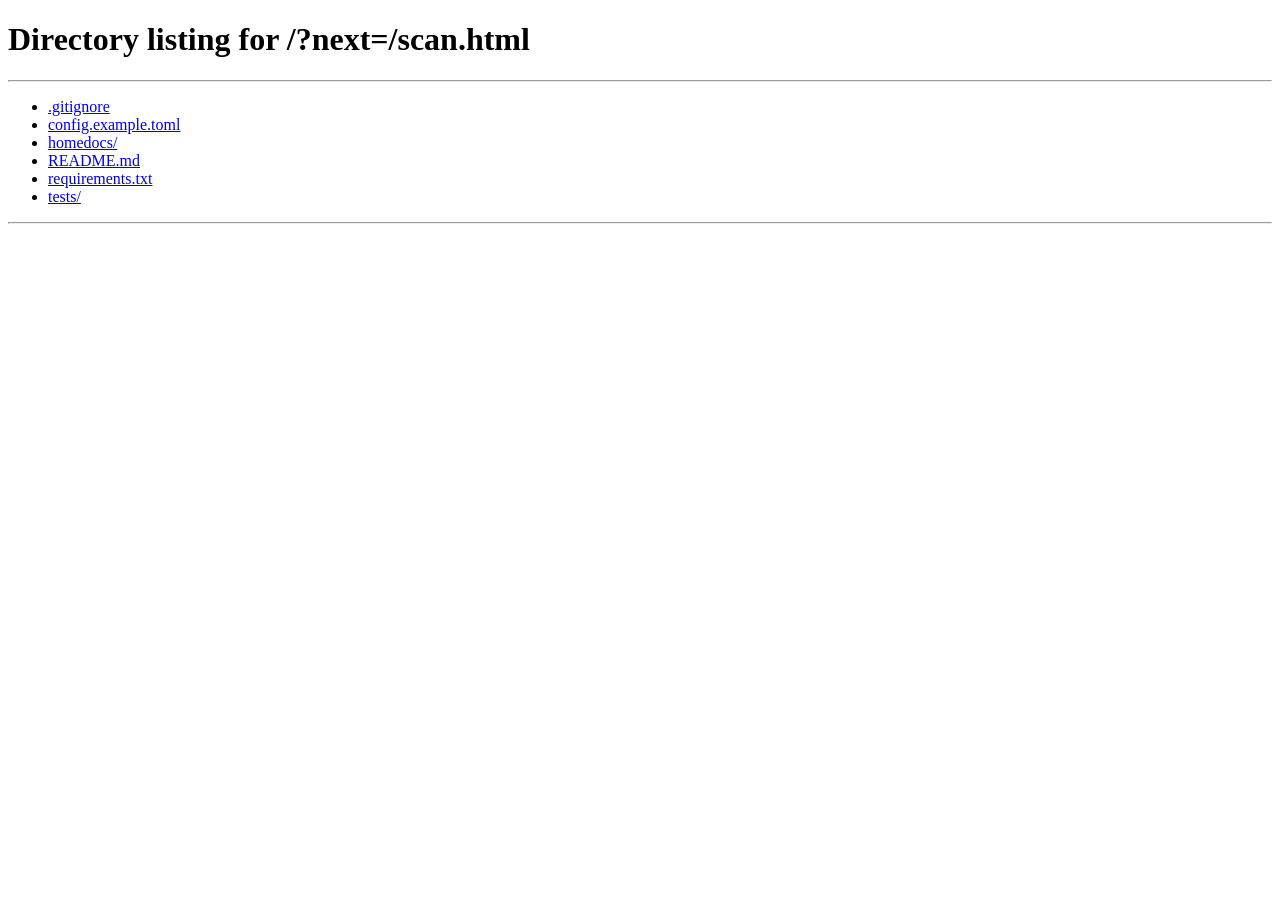
==== homedocs/static/scan.html @ ca0b38db "Сканер с телефона: веб-приложение в стиле Adobe Scan - scanner.py (OpenCV): поиск листа на фото, вып" ====
<!doctype html>
<html lang="en">
<head>
<meta charset="utf-8">
<meta name="viewport" content="width=device-width, initial-scale=1, viewport-fit=cover">
<meta name="referrer" content="no-referrer">
<meta name="theme-color" content="#2f6fed">
<meta name="mobile-web-app-capable" content="yes">
<meta name="apple-mobile-web-app-capable" content="yes">
<meta name="apple-mobile-web-app-title" content="HD Scan">
<title>HomeDocs Scan</title>
<link rel="manifest" href="manifest.json">
<link rel="icon" href="icons/icon-192.png">
<link rel="apple-touch-icon" href="icons/icon-192.png">
<link rel="stylesheet" href="style.css">
<link rel="stylesheet" href="scan.css">
<script src="boot.js"></script>
</head>
<body class="scan">

<header class="s-head">
  <a href="/" class="s-back" data-i18n-title="s_archive">←</a>
  <h1>📷 <span data-i18n="s_title"></span></h1>
  <select class="langSel"><option value="en">EN</option><option value="uk">UK</option><option value="de">DE</option></select>
</header>

<main class="s-main">
  <div id="pages" class="s-pages"></div>
  <p id="hint" class="s-hint muted" data-i18n="s_hint"></p>
  <div class="s-capture">
    <label class="s-btn primary">📷 <span data-i18n="s_take"></span>
      <input type="file" id="camera" accept="image/*" capture="environment" hidden></label>
    <label class="s-btn">🖼 <span data-i18n="s_gallery"></span>
      <input type="file" id="gallery" accept="image/*" multiple hidden></label>
  </div>
</main>

<footer class="s-foot" id="foot" hidden>
  <input id="docName" data-i18n-ph="s_name_ph" maxlength="80" autocomplete="off">
  <button class="primary" id="saveBtn"></button>
</footer>

<!-- редактор страницы: углы, фильтр, поворот -->
<div class="s-editor" id="editor" hidden>
  <div class="s-ed-top">
    <button id="edCancel" data-i18n="cancel"></button>
    <span class="muted small" data-i18n="s_drag"></span>
    <button class="primary" id="edDone" data-i18n="s_apply"></button>
  </div>
  <div class="s-stage" id="stage"><canvas id="canvas"></canvas></div>
  <div class="s-ed-tools">
    <div class="s-filters" id="filters"></div>
    <div class="s-row">
      <button id="edRotate">⟳ <span data-i18n="s_rotate"></span></button>
      <button id="edFull">⛶ <span data-i18n="s_full"></span></button>
      <button id="edAuto">✨ <span data-i18n="s_detect"></span></button>
      <button class="danger" id="edDelete">🗑</button>
    </div>
  </div>
</div>

<div class="s-busy" id="busy" hidden><div class="s-spinner"></div><div id="busyText"></div></div>
<div id="toasts" aria-live="polite"></div>

<script src="i18n.js"></script>
<script src="scan.js"></script>
</body>
</html>
---- homedocs/static/style.css ----
:root {
  --bg: #f5f6f8; --fg: #1b1f24; --muted: #646d78; --card: #ffffff; --card2: #f0f2f5; --line: #e1e4e9;
  --accent: #2f6fed; --accent-fg: #ffffff; --ok: #1a7f45; --warn: #b26a00; --bad: #c52f2f; --ai: #7a4fd6;
  --shadow: 0 1px 2px rgba(0,0,0,.05), 0 4px 16px rgba(0,0,0,.06);
  color-scheme: light;
}
@media (prefers-color-scheme: dark) {
  :root:not([data-theme="light"]) {
    --bg: #121418; --fg: #e6e8eb; --muted: #959eaa; --card: #1b1f25; --card2: #232830; --line: #2d333c;
    --accent: #6c9bff; --accent-fg: #0d1117; --ok: #4cc27f; --warn: #e3a33b; --bad: #ff6b6b; --ai: #b195ff;
    --shadow: 0 1px 2px rgba(0,0,0,.3), 0 4px 16px rgba(0,0,0,.3);
    color-scheme: dark;
  }
}
:root[data-theme="dark"] {
  --bg: #121418; --fg: #e6e8eb; --muted: #959eaa; --card: #1b1f25; --card2: #232830; --line: #2d333c;
  --accent: #6c9bff; --accent-fg: #0d1117; --ok: #4cc27f; --warn: #e3a33b; --bad: #ff6b6b; --ai: #b195ff;
  --shadow: 0 1px 2px rgba(0,0,0,.3), 0 4px 16px rgba(0,0,0,.3);
  color-scheme: dark;
}

* { box-sizing: border-box }
html, body { margin: 0; background: var(--bg); color: var(--fg); font: 14.5px/1.45 system-ui, -apple-system, "Segoe UI", Roboto, sans-serif }
[hidden] { display: none !important }
input, select, button, textarea {
  font: inherit; color: inherit; background: var(--card); border: 1px solid var(--line); border-radius: 7px; padding: 6px 10px; min-width: 0;
}
input:focus, select:focus, textarea:focus, button:focus-visible { outline: 2px solid color-mix(in srgb, var(--accent) 55%, transparent); outline-offset: 1px }
button { cursor: pointer; white-space: nowrap }
button:hover:not(:disabled) { border-color: var(--accent) }
a.btn-link { color: inherit; text-decoration: none; border: 1px solid var(--line); border-radius: 7px; padding: 6px 10px; background: var(--card); white-space: nowrap }
a.btn-link:hover { border-color: var(--accent) }
button.primary { background: var(--accent); color: var(--accent-fg); border-color: var(--accent); font-weight: 600 }
button.danger { color: var(--bad) }
button.icon { padding: 6px 9px; line-height: 1 }
button.small { padding: 3px 8px; font-size: 12.5px }
button:disabled { opacity: .5; cursor: default }
.muted { color: var(--muted) } .small { font-size: 12.5px } .nowrap { white-space: nowrap } .num { text-align: right }

/* вход */
.auth { min-height: 100vh; display: grid; place-items: center; padding: 16px }
.auth-card { width: min(380px, 100%); background: var(--card); border: 1px solid var(--line); border-radius: 14px; padding: 26px; box-shadow: var(--shadow) }
.auth-card h1 { margin: 0 0 4px; font-size: 22px }
.auth-card label { display: block; font-size: 12.5px; color: var(--muted); margin-top: 12px }
.auth-card input { width: 100%; margin-top: 3px }
.auth-card .primary { width: 100%; margin-top: 18px; padding: 9px }
.auth-foot { display: flex; justify-content: space-between; margin-top: 16px; gap: 8px }
.err { color: var(--bad); margin-top: 10px; min-height: 1em; font-size: 13px }

/* шапка */
header { display: flex; gap: 8px; align-items: center; padding: 10px 16px; background: var(--card); border-bottom: 1px solid var(--line); flex-wrap: wrap; position: sticky; top: 0; z-index: 5 }
header h1 { font-size: 18px; margin: 0 6px 0 0; white-space: nowrap }
header .search { flex: 1 1 260px; max-width: 460px }
header .search input { width: 100% }
.spacer { flex: 1 }
.who { color: var(--muted); font-size: 13px; padding: 0 4px }

.stats { display: flex; gap: 8px; padding: 12px 16px 0; flex-wrap: wrap }
.chip { background: var(--card); border: 1px solid var(--line); border-radius: 20px; padding: 5px 12px; font-size: 13px }
.chip b { margin-left: 4px } .chip.active { border-color: var(--accent); background: color-mix(in srgb, var(--accent) 12%, var(--card)) }
.chip.bad b { color: var(--bad) } .chip.warn b { color: var(--warn) }

main { display: grid; grid-template-columns: minmax(0, 1fr); gap: 16px; padding: 12px 16px 16px }
main.with-detail { grid-template-columns: minmax(0, 1fr) 420px }
.filters { display: flex; gap: 8px; flex-wrap: wrap; margin-bottom: 10px; align-items: center }
.bulk { display: flex; gap: 8px; align-items: center; padding: 8px 12px; margin-bottom: 10px; background: color-mix(in srgb, var(--accent) 10%, var(--card)); border: 1px solid var(--accent); border-radius: 8px }

.table-wrap { overflow-x: auto; background: var(--card); border: 1px solid var(--line); border-radius: 10px }
table { width: 100%; border-collapse: collapse }
th, td { text-align: left; padding: 8px 10px; border-bottom: 1px solid var(--line); vertical-align: top }
tr:last-child td { border-bottom: 0 }
th { font-size: 11.5px; text-transform: uppercase; letter-spacing: .03em; color: var(--muted); user-select: none; white-space: nowrap; background: var(--card2) }
th[data-s] { cursor: pointer } th[data-s]:hover { color: var(--fg) }
th .arrow { font-size: 10px }
td.ck, th.ck { width: 30px; padding-right: 0 }
tr.row { cursor: pointer } tr.row:hover { background: color-mix(in srgb, var(--accent) 6%, transparent) }
tr.sel { background: color-mix(in srgb, var(--accent) 13%, transparent) !important }
.t { font-weight: 600 }
.pill { display: inline-block; padding: 1px 8px; border-radius: 10px; font-size: 12px; border: 1px solid var(--line); background: var(--card2); white-space: nowrap }
.ds-to_pay, .ds-action { color: var(--warn); border-color: color-mix(in srgb, var(--warn) 40%, var(--line)) }
.ds-paid, .ds-done { color: var(--ok); border-color: color-mix(in srgb, var(--ok) 40%, var(--line)) }
.st-analyzed { color: var(--warn) } .st-approved { color: var(--ok) } .st-error { color: var(--bad) } .st-new { color: var(--muted) }
.due-bad { color: var(--bad); font-weight: 600 } .due-warn { color: var(--warn); font-weight: 600 }
.empty { padding: 28px; text-align: center; color: var(--muted) }
.ai { color: var(--ai); font-size: 11px; font-weight: 700; border: 1px solid currentColor; border-radius: 6px; padding: 0 4px; margin-left: 4px }

/* боковая панель документа */
aside { background: var(--card); border: 1px solid var(--line); border-radius: 10px; padding: 14px; align-self: start; position: sticky; top: 70px; max-height: calc(100vh - 86px); overflow: auto; box-shadow: var(--shadow) }
.d-head { display: flex; gap: 8px; align-items: flex-start; justify-content: space-between }
.d-head b { word-break: break-word }
.d-head .icon { flex: none; font-size: 15px }
.alert { padding: 7px 10px; border-radius: 7px; margin: 8px 0; font-size: 13px; border: 1px solid }
.alert.bad { color: var(--bad); border-color: color-mix(in srgb, var(--bad) 40%, transparent) }
.alert.warn { color: var(--warn); border-color: color-mix(in srgb, var(--warn) 40%, transparent) }
.fields { display: grid; grid-template-columns: 1fr 1fr; gap: 2px 10px }
.fields label { display: flex; flex-direction: column; font-size: 12px; color: var(--muted); margin-top: 8px; gap: 2px }
.fields label.full { grid-column: 1 / -1 }
.fields input, .fields select, .fields textarea { width: 100%; color: var(--fg); font-size: 14px }
.inrow { display: flex; gap: 6px } .inrow input { flex: 1 }
.actions { display: flex; gap: 6px; margin-top: 14px; flex-wrap: wrap }
.preview { width: 100%; height: 420px; border: 1px solid var(--line); border-radius: 8px; background: #fff; margin-top: 8px }
img.preview { height: auto; max-height: 520px; object-fit: contain }

/* перетаскивание файлов */
.drop { position: fixed; inset: 0; z-index: 50; background: color-mix(in srgb, var(--accent) 18%, transparent); display: grid; place-items: center; pointer-events: none }
.drop div { background: var(--card); border: 2px dashed var(--accent); border-radius: 16px; padding: 30px 40px; font-size: 18px; font-weight: 600 }

/* настройки */
dialog { border: 1px solid var(--line); border-radius: 14px; background: var(--card); color: var(--fg); padding: 0; width: min(860px, calc(100vw - 24px)); max-height: calc(100vh - 40px); box-shadow: var(--shadow) }
dialog::backdrop { background: rgba(0,0,0,.4) }
.dlg-head { display: flex; align-items: center; gap: 6px; padding: 12px 14px; border-bottom: 1px solid var(--line); flex-wrap: wrap; position: sticky; top: 0; background: var(--card) }
.tabs { display: flex; gap: 4px; flex-wrap: wrap; flex: 1 }
.tabs button { border-color: transparent; background: transparent }
.tabs button.on { background: var(--card2); border-color: var(--line); font-weight: 600 }
.dlg-body { padding: 14px; overflow: auto }
.dlg-body table input { width: 100% }
.dlg-body td { vertical-align: middle }
.addrow { display: flex; gap: 6px; flex-wrap: wrap; margin-bottom: 12px }
.addrow input { flex: 1 1 140px }
.form-col { display: grid; gap: 8px; max-width: 360px }

.date-range { display: inline-flex; align-items: center; gap: 4px; font-size: 12.5px; color: var(--muted) }
.date-range input { padding: 5px 6px }
td.folder { font-size: 12.5px; color: var(--muted); max-width: 220px; word-break: break-word }
td.folder a { color: inherit }

details.doc-text { margin-top: 10px; font-size: 13px }
details.doc-text summary { cursor: pointer; color: var(--muted) }
details.doc-text textarea { width: 100%; margin: 6px 0; font: 12.5px/1.4 ui-monospace, Consolas, monospace; resize: vertical }

/* рабочий стол */
.desk-bar { display: flex; gap: 8px; align-items: center; flex-wrap: wrap; margin-bottom: 10px }
.crumbs { display: flex; flex-wrap: wrap; align-items: center; gap: 2px; font-size: 14px }
.crumbs button { border-color: transparent; background: transparent; padding: 4px 8px }
.crumbs button:last-child { font-weight: 600 }
.crumbs .sep { color: var(--muted) }
.desk { min-height: 240px; background: var(--card); border: 1px solid var(--line); border-radius: 10px; padding: 12px }
.desk-folders { display: grid; grid-template-columns: repeat(auto-fill, minmax(118px, 1fr)); gap: 8px; margin-bottom: 14px }
.desk .empty { padding: 28px; text-align: center; color: var(--muted) }

/* карточки документов: превью первой страницы и главное под ним */
.cards { display: grid; grid-template-columns: repeat(auto-fill, minmax(180px, 1fr)); gap: 14px }
.tile.card { align-items: stretch; text-align: left; padding: 0; gap: 0; overflow: hidden; background: var(--card);
  border: 1px solid var(--line); box-shadow: 0 1px 2px rgba(0,0,0,.04) }
.tile.card:hover { border-color: color-mix(in srgb, var(--accent) 50%, var(--line)); box-shadow: var(--shadow); background: var(--card) }
.tile.card.sel { border-color: var(--accent); box-shadow: 0 0 0 2px color-mix(in srgb, var(--accent) 45%, transparent) }
.thumb { position: relative; aspect-ratio: 3 / 4; background: #fff; border-bottom: 1px solid var(--line); overflow: hidden; display: grid; place-items: center }
.thumb-img { width: 100%; height: 100%; object-fit: cover; object-position: top; display: block }
.thumb-icon { font-size: 54px; opacity: .8 }
.card-state { position: absolute; left: 8px; top: 8px; font-size: 11px; font-weight: 700; padding: 2px 8px; border-radius: 10px;
  background: var(--card); border: 1px solid currentColor }
.card-ck { position: absolute; right: 8px; top: 8px; width: 18px; height: 18px; accent-color: var(--accent) }
.card-body { position: relative; padding: 8px 10px 10px; display: flex; flex-direction: column; gap: 3px; min-width: 0 }
.card-title { font-weight: 600; font-size: 13.5px; line-height: 1.3; display: -webkit-box; -webkit-line-clamp: 2; -webkit-box-orient: vertical; overflow: hidden; word-break: break-word }
.card-meta { font-size: 12px; overflow: hidden; text-overflow: ellipsis; white-space: nowrap }
.card-meta .pill { font-size: 11px }
.card-foot { display: flex; flex-wrap: wrap; gap: 4px 8px; align-items: center; font-size: 12.5px; margin-top: 3px }
.card-foot .pill { font-size: 11px }
.tile.card .tile-act { top: 4px; right: 4px }
.list-cards { margin-top: 2px }
.tile { position: relative; display: flex; flex-direction: column; align-items: center; text-align: center; gap: 4px; padding: 10px 6px 8px;
  border: 1px solid transparent; border-radius: 10px; cursor: pointer; user-select: none; min-width: 0 }
.tile:hover { background: color-mix(in srgb, var(--accent) 7%, transparent); border-color: var(--line) }
.tile.sel { background: color-mix(in srgb, var(--accent) 15%, transparent); border-color: var(--accent) }
.tile.drop-on { outline: 2px dashed var(--accent); background: color-mix(in srgb, var(--accent) 12%, transparent) }
.tile .ic { width: 64px; height: 64px; display: grid; place-items: center; font-size: 44px; line-height: 1 }
.tile .ic img { max-width: 64px; max-height: 64px; border-radius: 4px; border: 1px solid var(--line); object-fit: cover }
.tile .nm { font-size: 12.5px; line-height: 1.25; max-width: 100%; overflow: hidden; display: -webkit-box; -webkit-line-clamp: 3; -webkit-box-orient: vertical; word-break: break-word }
.tile .sub { font-size: 11px; color: var(--muted) }
.tile .badge { position: absolute; top: 6px; right: 14px; min-width: 20px; padding: 1px 6px; border-radius: 10px; background: var(--warn); color: #fff; font-size: 11px; font-weight: 700 }
.tile .dot { position: absolute; top: 10px; left: 12px; width: 9px; height: 9px; border-radius: 50% }
.dot.analyzed { background: var(--warn) } .dot.error { background: var(--bad) }
.tile-act { position: absolute; top: 2px; right: 2px; display: none; gap: 2px }
.tile:hover .tile-act { display: flex }
.tile-act button { padding: 1px 6px; font-size: 12px; background: var(--card) }
.desk .empty { grid-column: 1 / -1 }
.desk-hint { margin-top: 8px }
.crumbs button.drop-on { outline: 2px dashed var(--accent) }

/* подтверждение кодом */
#codeDlg { width: min(420px, calc(100vw - 24px)) }
.code-form { padding: 18px }
.code-form p { margin: 0 0 12px }
.code-row { display: flex; gap: 12px; align-items: center; margin: 6px 0 4px }
.code { font: 700 28px/1 ui-monospace, Consolas, monospace; letter-spacing: 6px; padding: 8px 12px; border-radius: 8px; background: var(--card2); border: 1px solid var(--line); user-select: none }
.code-row input { width: 90px; font: 700 22px ui-monospace, Consolas, monospace; letter-spacing: 4px; text-align: center }
button.danger-solid { background: var(--bad); color: #fff; border-color: var(--bad); font-weight: 600 }
.alert.info { color: var(--muted); border-color: var(--line) }
.toast button { margin-left: 10px }

#toasts { position: fixed; right: 16px; bottom: 16px; display: flex; flex-direction: column; gap: 8px; z-index: 60; max-width: min(420px, calc(100vw - 32px)) }
.toast { background: var(--card); border: 1px solid var(--line); border-left: 4px solid var(--accent); border-radius: 8px; padding: 10px 12px; box-shadow: var(--shadow); font-size: 13.5px }
.toast.bad { border-left-color: var(--bad) } .toast.ok { border-left-color: var(--ok) }
footer { padding: 0 16px 16px; font-size: 12px }

@media (max-width: 1000px) {
  main.with-detail { grid-template-columns: minmax(0, 1fr) }
  aside { position: fixed; inset: 0; top: 0; max-height: none; border-radius: 0; z-index: 20 }
}
@media (max-width: 560px) {
  header { padding: 8px 12px } main { padding: 10px 12px } .stats { padding: 10px 12px 0 }
  .fields { grid-template-columns: 1fr }
  .hide-sm { display: none }
}
---- homedocs/static/scan.css ----
/* Мобильный сканер: всё крупное и под палец */
body.scan { min-height: 100vh; min-height: 100dvh; display: flex; flex-direction: column; -webkit-tap-highlight-color: transparent }
.s-head { display: flex; align-items: center; gap: 10px; padding: 10px 14px; padding-top: max(10px, env(safe-area-inset-top));
  background: var(--card); border-bottom: 1px solid var(--line); position: sticky; top: 0; z-index: 5 }
.s-head h1 { font-size: 18px; margin: 0; flex: 1 }
.s-back { font-size: 22px; text-decoration: none; color: var(--fg); padding: 2px 8px }
.s-main { display: block; flex: 1; padding: 14px; padding-bottom: 120px }
.s-hint { text-align: center; margin: 30px 10px }
.s-capture { display: grid; grid-template-columns: 1fr 1fr; gap: 10px; margin-top: 14px }
.s-btn { display: flex; align-items: center; justify-content: center; gap: 6px; min-height: 56px; border-radius: 12px; font-weight: 600;
  border: 1px solid var(--line); background: var(--card); cursor: pointer; font-size: 15px }
.s-btn.primary { background: var(--accent); color: var(--accent-fg); border-color: var(--accent) }
.s-pages { display: grid; grid-template-columns: repeat(auto-fill, minmax(140px, 1fr)); gap: 12px }
.s-page { position: relative; background: #fff; border: 1px solid var(--line); border-radius: 10px; overflow: hidden; aspect-ratio: 3 / 4; cursor: pointer }
.s-page img { width: 100%; height: 100%; object-fit: contain; display: block }
.s-page .n { position: absolute; left: 6px; top: 6px; background: rgba(0,0,0,.65); color: #fff; font-size: 12px; font-weight: 700; padding: 1px 8px; border-radius: 10px }
.s-page .warn { position: absolute; left: 6px; bottom: 6px; right: 6px; background: var(--warn); color: #fff; font-size: 11px; padding: 3px 6px; border-radius: 6px; text-align: center }
.s-foot { position: fixed; left: 0; right: 0; bottom: 0; display: flex; gap: 8px; padding: 10px 14px; padding-bottom: max(10px, env(safe-area-inset-bottom));
  background: var(--card); border-top: 1px solid var(--line); z-index: 6 }
.s-foot input { flex: 1; min-height: 46px; font-size: 15px }
.s-foot button { min-height: 46px; padding: 0 16px; font-size: 15px }

.s-editor { position: fixed; inset: 0; z-index: 20; background: #0b0d10; color: #e8eaed; display: flex; flex-direction: column }
.s-editor button { background: #1f242c; border-color: #2d333c; color: #e8eaed; min-height: 42px }
.s-editor button.primary { background: var(--accent); border-color: var(--accent); color: #fff }
.s-ed-top { display: flex; align-items: center; justify-content: space-between; gap: 8px; padding: 10px 12px; padding-top: max(10px, env(safe-area-inset-top)) }
.s-ed-top .muted { color: #98a1ad; text-align: center; flex: 1 }
.s-stage { flex: 1; position: relative; min-height: 0; touch-action: none }
.s-stage canvas { position: absolute; inset: 0; width: 100%; height: 100% }
.s-ed-tools { padding: 10px 12px; padding-bottom: max(12px, env(safe-area-inset-bottom)); display: flex; flex-direction: column; gap: 10px }
.s-filters { display: flex; gap: 6px; overflow-x: auto }
.s-filters button { flex: 1 0 auto; border-radius: 20px }
.s-filters button.on { background: #e8eaed; color: #0b0d10; border-color: #e8eaed; font-weight: 700 }
.s-row { display: grid; grid-template-columns: 1fr 1fr 1fr auto; gap: 6px }
.s-row button { font-size: 13px; padding: 6px 6px; white-space: normal; line-height: 1.2 }

.s-busy { position: fixed; inset: 0; z-index: 40; background: rgba(0,0,0,.55); color: #fff; display: grid; place-content: center; justify-items: center; gap: 14px; font-weight: 600 }
.s-spinner { width: 44px; height: 44px; border: 4px solid rgba(255,255,255,.3); border-top-color: #fff; border-radius: 50%; animation: spin 0.9s linear infinite }
@keyframes spin { to { transform: rotate(360deg) } }
.s-done { background: var(--card); border: 1px solid var(--ok); border-radius: 12px; padding: 14px; margin-bottom: 14px }
.s-done b { display: block; margin-bottom: 4px }
.s-done a { color: var(--accent) }
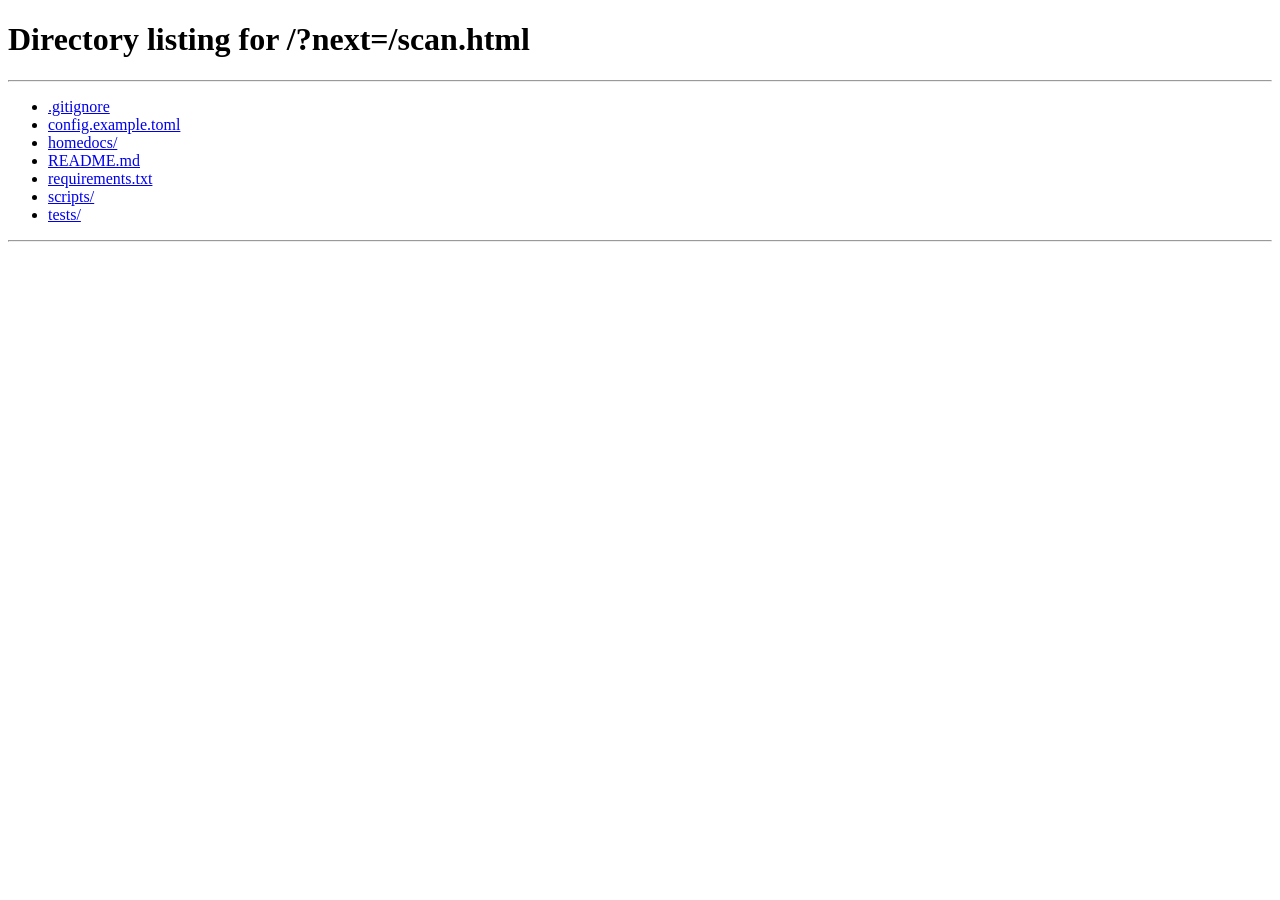
==== commit 145f4ba0: "Приватные документы, прокрутка на телефоне, своё соединение SQLite на поток - У документа есть владе" ====
--- a/homedocs/static/scan.html
+++ b/homedocs/static/scan.html
@@ -37,6 +37,7 @@
 
 <footer class="s-foot" id="foot" hidden>
   <input id="docName" data-i18n-ph="s_name_ph" maxlength="80" autocomplete="off">
+  <label class="s-priv"><input type="checkbox" id="privScan"> <span data-i18n="s_private"></span></label>
   <button class="primary" id="saveBtn"></button>
 </footer>
 
--- a/homedocs/static/style.css
+++ b/homedocs/static/style.css
@@ -193,9 +193,27 @@
 .toast.bad { border-left-color: var(--bad) } .toast.ok { border-left-color: var(--ok) }
 footer { padding: 0 16px 16px; font-size: 12px }
 
+.priv-row { display: flex; flex-wrap: wrap; align-items: center; gap: 4px 10px; margin: 8px 0 2px }
+.priv-toggle { display: inline-flex; align-items: center; gap: 6px; font-weight: 600; font-size: 13.5px; padding: 4px 10px;
+  border: 1px solid var(--line); border-radius: 20px; cursor: pointer; user-select: none }
+.priv-toggle input { width: 16px; height: 16px; accent-color: var(--accent); margin: 0 }
+.priv-toggle.on { border-color: var(--accent); background: color-mix(in srgb, var(--accent) 12%, var(--card)) }
+
 @media (max-width: 1000px) {
   main.with-detail { grid-template-columns: minmax(0, 1fr) }
-  aside { position: fixed; inset: 0; top: 0; max-height: none; border-radius: 0; z-index: 20 }
+  /* карточка документа на телефоне — полный экран со своей прокруткой */
+  aside { position: fixed; inset: 0; top: 0; height: 100vh; height: 100dvh; max-height: none; border-radius: 0; z-index: 20;
+    overflow-y: auto; overscroll-behavior: contain; -webkit-overflow-scrolling: touch; padding-top: 0; box-shadow: none }
+  aside .d-head { position: sticky; top: 0; z-index: 3; background: var(--card); padding: 12px 0 8px; margin: 0 -2px;
+    border-bottom: 1px solid var(--line) }
+  aside .d-head .icon { font-size: 20px; padding: 8px 14px }
+  aside .actions { position: sticky; bottom: 0; z-index: 3; background: var(--card); margin: 14px -14px 0; padding: 10px 14px;
+    padding-bottom: max(10px, env(safe-area-inset-bottom)); border-top: 1px solid var(--line) }
+  aside .actions { flex-wrap: nowrap; overflow-x: auto; scrollbar-width: none }  /* одна строка, листается вбок */
+  aside .actions button { flex: 0 0 auto; min-height: 42px }
+  aside .preview { height: auto; max-height: 60vh }
+  aside input, aside select, aside textarea { font-size: 16px }  /* иначе iPhone приближает страницу при вводе */
+  body.detail-open { overflow: hidden }
 }
 @media (max-width: 560px) {
   header { padding: 8px 12px } main { padding: 10px 12px } .stats { padding: 10px 12px 0 }
--- a/homedocs/static/scan.css
+++ b/homedocs/static/scan.css
@@ -17,7 +17,9 @@
 .s-page .warn { position: absolute; left: 6px; bottom: 6px; right: 6px; background: var(--warn); color: #fff; font-size: 11px; padding: 3px 6px; border-radius: 6px; text-align: center }
 .s-foot { position: fixed; left: 0; right: 0; bottom: 0; display: flex; gap: 8px; padding: 10px 14px; padding-bottom: max(10px, env(safe-area-inset-bottom));
   background: var(--card); border-top: 1px solid var(--line); z-index: 6 }
-.s-foot input { flex: 1; min-height: 46px; font-size: 15px }
+.s-foot input#docName { flex: 1; min-height: 46px; font-size: 15px }
+.s-priv { display: flex; align-items: center; gap: 4px; white-space: nowrap; font-size: 14px }
+.s-priv input { width: 20px; height: 20px; accent-color: var(--accent) }
 .s-foot button { min-height: 46px; padding: 0 16px; font-size: 15px }
 
 .s-editor { position: fixed; inset: 0; z-index: 20; background: #0b0d10; color: #e8eaed; display: flex; flex-direction: column }
